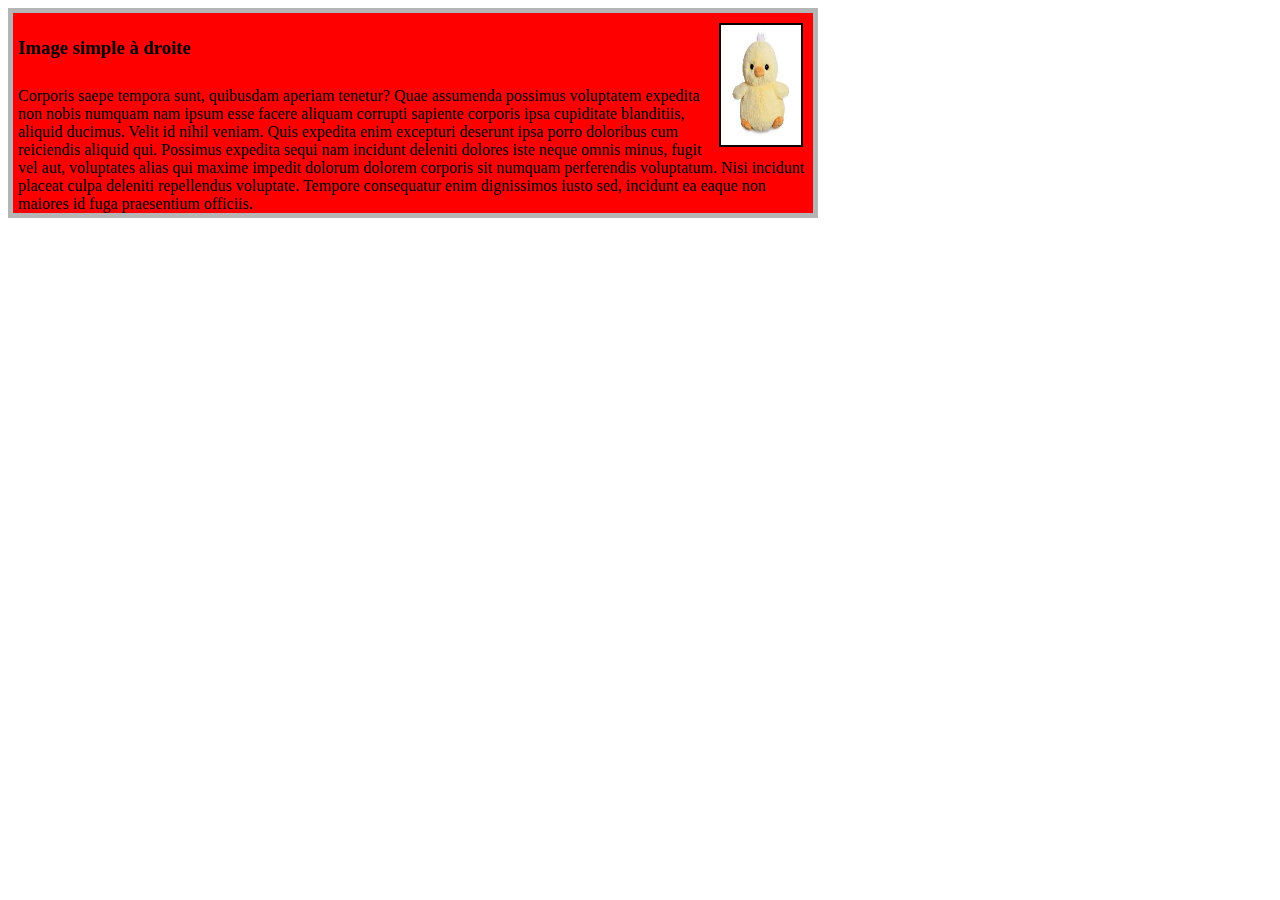
==== phase1/exercice2/index.html @ 74083300 "first commit" ====
<!DOCTYPE html>
<html lang="fr">
<head>
    <meta charset="UTF-8">
    <meta http-equiv="X-UA-Compatible" content="IE=edge">
    <meta name="viewport" content="width=device-width, initial-scale=1.0">
    <title>phase1-exercice2</title>
    <link rel="stylesheet" href="css/style.css">
</head>
<body>
    <div class="boite1">
        <img
          class="poussin"
          src="poussin.jpg"
          alt="poussin"
          width="80"
          height="120"
        />
  
        <h3 class="h3">Image simple à droite</h3>
  
        <p class="p">
          Corporis saepe tempora sunt, quibusdam aperiam tenetur? Quae assumenda
          possimus voluptatem expedita non nobis numquam nam ipsum esse facere
          aliquam corrupti sapiente corporis ipsa cupiditate blanditiis, aliquid
          ducimus. Velit id nihil veniam. Quis expedita enim excepturi deserunt
          ipsa porro doloribus cum reiciendis aliquid qui. Possimus expedita sequi
          nam incidunt deleniti dolores iste neque omnis minus, fugit vel aut,
          voluptates alias qui maxime impedit dolorum dolorem corporis sit numquam
          perferendis voluptatum. Nisi incidunt placeat culpa deleniti repellendus
          voluptate. Tempore consequatur enim dignissimos iusto sed, incidunt ea
          eaque non maiores id fuga praesentium officiis.
        </p>
      </div>
</body>
</html>
---- phase1/exercice2/css/style.css ----
.boite1 {
    width: 800px;
    height: 200px;
    background-color: red;
    border: 5px solid rgb(181, 181, 181);
}
.poussin {
    float: right;
    border: 2px solid rgb(14, 0, 0);
    margin: 10px;
}

.h3 {
   padding: 5px;
}
.p {
   padding: 5px;
}
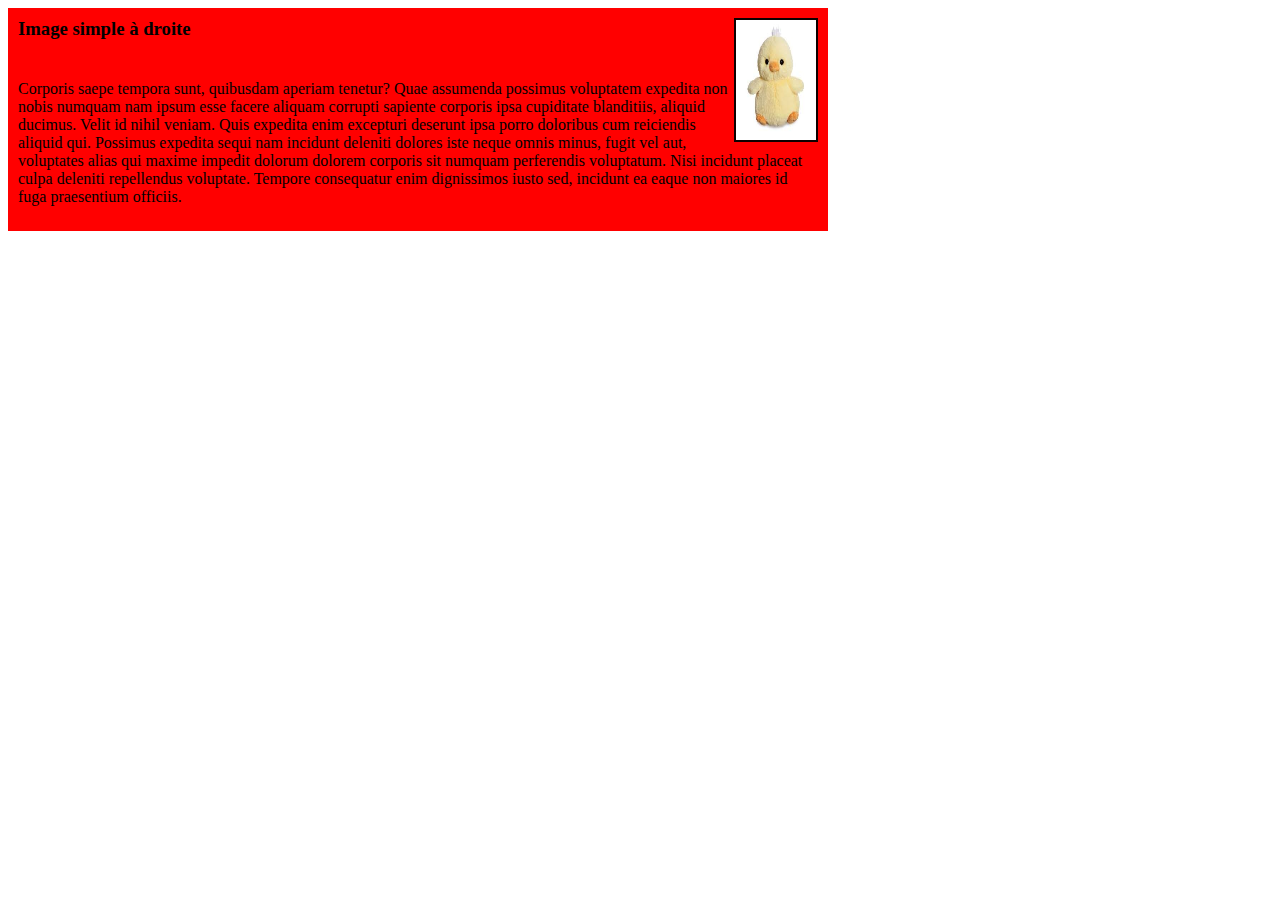
==== commit 7292b5f8: "exercice 2 et 3 en cours flottements" ====
--- a/phase1/exercice2/index.html
+++ b/phase1/exercice2/index.html
@@ -19,7 +19,7 @@
   
         <h3 class="h3">Image simple à droite</h3>
   
-        <p class="p">
+        <p>
           Corporis saepe tempora sunt, quibusdam aperiam tenetur? Quae assumenda
           possimus voluptatem expedita non nobis numquam nam ipsum esse facere
           aliquam corrupti sapiente corporis ipsa cupiditate blanditiis, aliquid
--- a/phase1/exercice2/css/style.css
+++ b/phase1/exercice2/css/style.css
@@ -1,18 +1,17 @@
 .boite1 {
     width: 800px;
-    height: 200px;
+    height: 203px;
     background-color: red;
     border: 5px solid rgb(181, 181, 181);
+    padding: 10px;
+    border: 2px grey;
 }
 .poussin {
     float: right;
     border: 2px solid rgb(14, 0, 0);
-    margin: 10px;
 }
 
 .h3 {
-   padding: 5px;
+   margin-bottom: 40px;
+   margin-top: 0;
 }
-.p {
-   padding: 5px;
-}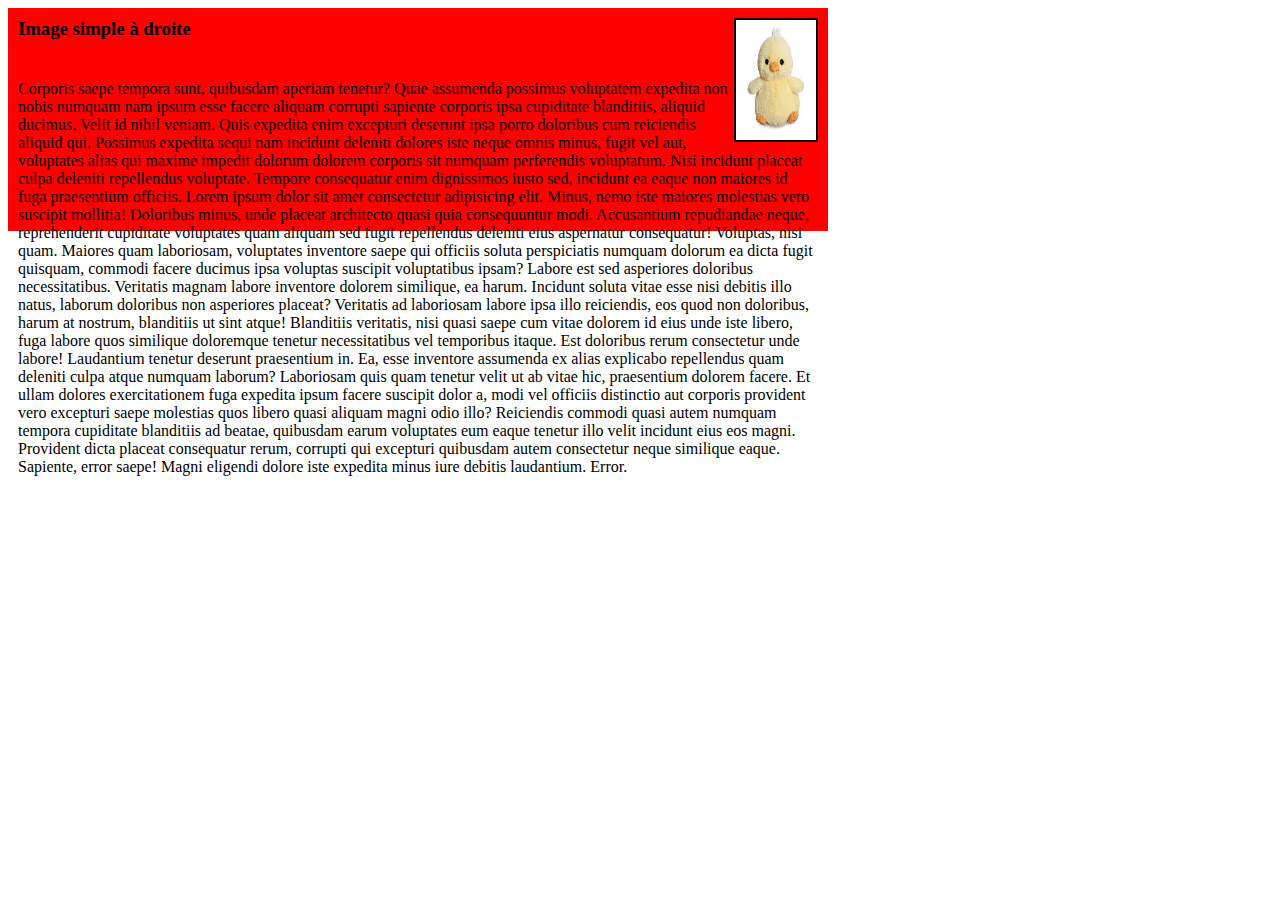
==== commit 41952b1e: "exercice-flottements" ====
--- a/phase1/exercice2/index.html
+++ b/phase1/exercice2/index.html
@@ -19,7 +19,7 @@
   
         <h3 class="h3">Image simple à droite</h3>
   
-        <p>
+        <p class="p">
           Corporis saepe tempora sunt, quibusdam aperiam tenetur? Quae assumenda
           possimus voluptatem expedita non nobis numquam nam ipsum esse facere
           aliquam corrupti sapiente corporis ipsa cupiditate blanditiis, aliquid
@@ -30,6 +30,7 @@
           perferendis voluptatum. Nisi incidunt placeat culpa deleniti repellendus
           voluptate. Tempore consequatur enim dignissimos iusto sed, incidunt ea
           eaque non maiores id fuga praesentium officiis.
+          Lorem ipsum dolor sit amet consectetur adipisicing elit. Minus, nemo iste maiores molestias vero suscipit mollitia! Doloribus minus, unde placeat architecto quasi quia consequuntur modi. Accusantium repudiandae neque, reprehenderit cupiditate voluptates quam aliquam sed fugit repellendus deleniti eius aspernatur consequatur! Voluptas, nisi quam. Maiores quam laboriosam, voluptates inventore saepe qui officiis soluta perspiciatis numquam dolorum ea dicta fugit quisquam, commodi facere ducimus ipsa voluptas suscipit voluptatibus ipsam? Labore est sed asperiores doloribus necessitatibus. Veritatis magnam labore inventore dolorem similique, ea harum. Incidunt soluta vitae esse nisi debitis illo natus, laborum doloribus non asperiores placeat? Veritatis ad laboriosam labore ipsa illo reiciendis, eos quod non doloribus, harum at nostrum, blanditiis ut sint atque! Blanditiis veritatis, nisi quasi saepe cum vitae dolorem id eius unde iste libero, fuga labore quos similique doloremque tenetur necessitatibus vel temporibus itaque. Est doloribus rerum consectetur unde labore! Laudantium tenetur deserunt praesentium in. Ea, esse inventore assumenda ex alias explicabo repellendus quam deleniti culpa atque numquam laborum? Laboriosam quis quam tenetur velit ut ab vitae hic, praesentium dolorem facere. Et ullam dolores exercitationem fuga expedita ipsum facere suscipit dolor a, modi vel officiis distinctio aut corporis provident vero excepturi saepe molestias quos libero quasi aliquam magni odio illo? Reiciendis commodi quasi autem numquam tempora cupiditate blanditiis ad beatae, quibusdam earum voluptates eum eaque tenetur illo velit incidunt eius eos magni. Provident dicta placeat consequatur rerum, corrupti qui excepturi quibusdam autem consectetur neque similique eaque. Sapiente, error saepe! Magni eligendi dolore iste expedita minus iure debitis laudantium. Error.
         </p>
       </div>
 </body>
